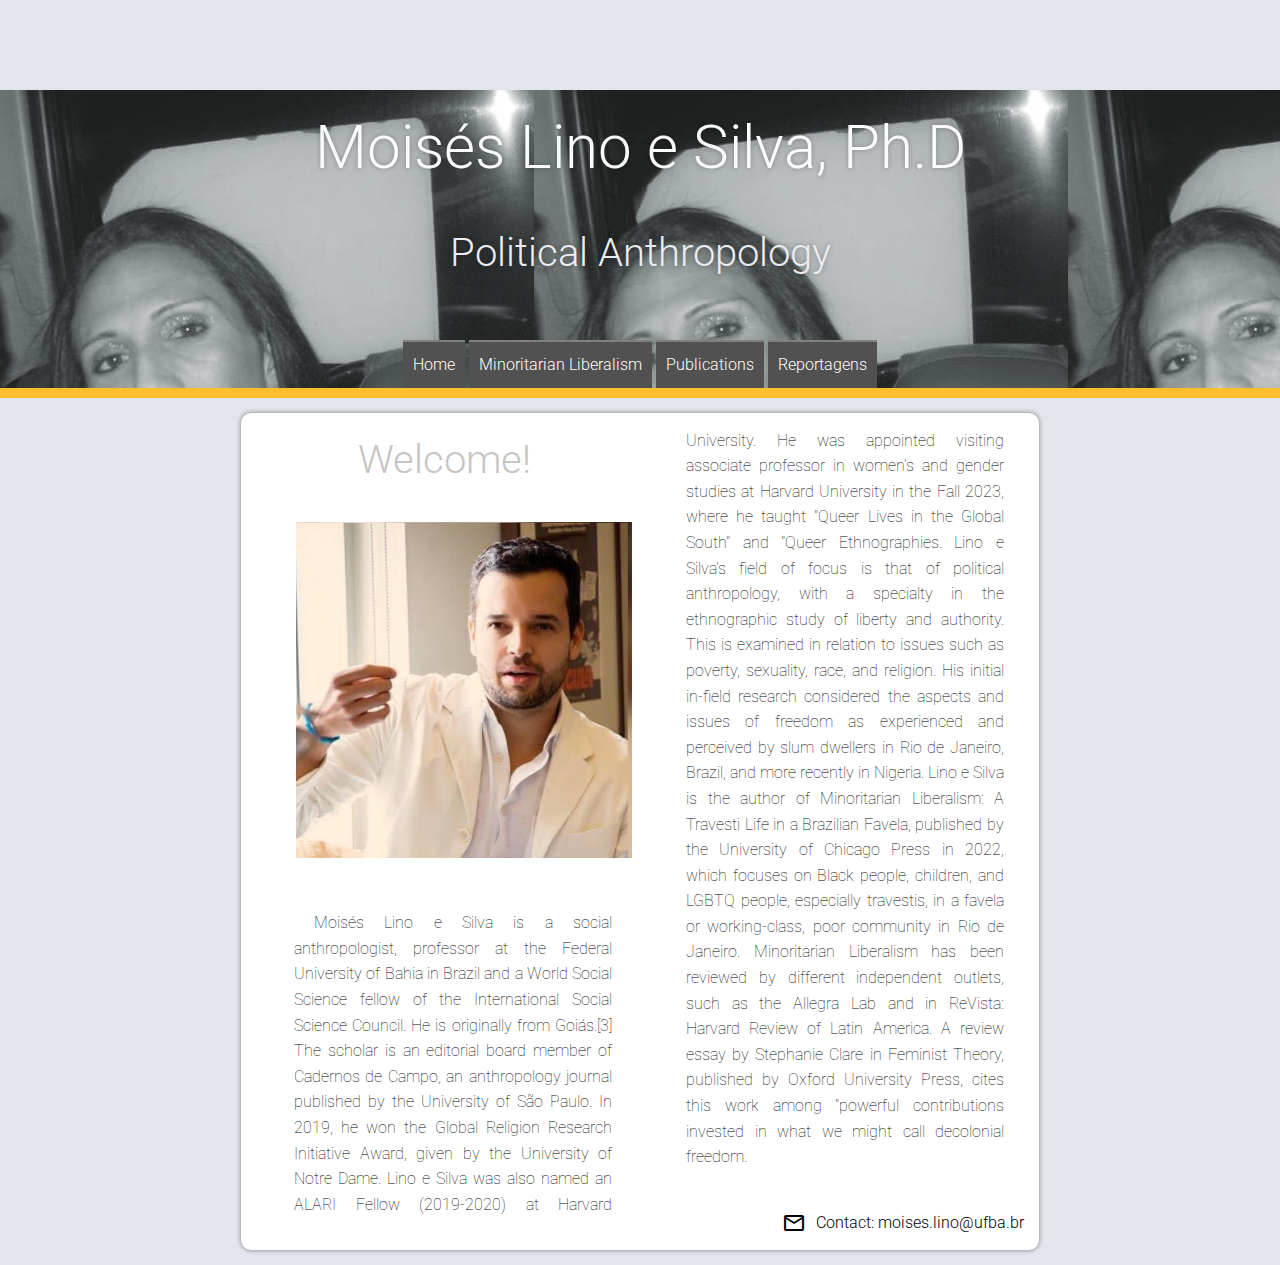
==== index.html @ eedd1a76 "ok" ====
<!DOCTYPE html>
<html lang="pt-br">
<head>
    <meta charset="UTF-8">
    <meta name="viewport" content="width=device-width, initial-scale=1.0">
    <title>Site Moisés</title>
 <link rel="stylesheet" href="https://fonts.googleapis.com/css2?family=Material+Symbols+Outlined:opsz,wght,FILL,GRAD@20..48,100..700,0..1,-50..200" />
 <link rel="stylesheet" href="estilos/style.css">
 <link rel="stylesheet" href="estilos/media-query.css">
</head>
<body id="pagina1" class="pagina" onresize="mudouTamanho()">
    <header>
        <h1>Moisés Lino e Silva, Ph.D</h1>
        <h2>Political Anthropology</h2>
        <span id="burguer" class="material-symbols-outlined" onclick="clickMenu()">
        menu
        </span>
        <menu id="itens">
            <ul>
                <li><a href="index.html">Home</a></li>
                <li><a href="book.html">Minoritarian Liberalism</a></li>
                <li><a href="publications.html">Publications</a></li>
                <li><a href="reportagens.html">Reportagens</a></li>
            </ul>
        </menu>
    </header>
    <div class="line"></div> 
    <main>
        <article>
            <h2 id="bemvindo">Welcome!</h2>
            <p id="foto"><img src="moises.jpeg" alt="Foto Moises"></p>
            <p id="paragrafo"> Moisés Lino e Silva is a social anthropologist, professor at the Federal University of Bahia in Brazil and a World Social Science fellow of the International Social Science Council. He is originally from Goiás.[3] The scholar is an editorial board member of Cadernos de Campo, an anthropology journal published by the University of São Paulo. In 2019, he won the Global Religion Research Initiative Award, given by the University of Notre Dame. Lino e Silva was also named an ALARI Fellow (2019-2020) at Harvard University. He was appointed visiting associate professor in women's and gender studies at Harvard University in the Fall 2023, where he taught "Queer Lives in the Global South" and "Queer Ethnographies. Lino e Silva's field of focus is that of political anthropology, with a specialty in the ethnographic study of liberty and authority. This is examined in relation to issues such as poverty, sexuality, race, and religion. His initial in-field research considered the aspects and issues of freedom as experienced and perceived by slum dwellers in Rio de Janeiro, Brazil, and more recently in Nigeria. Lino e Silva is the author of Minoritarian Liberalism: A Travesti Life in a Brazilian Favela, published by the University of Chicago Press in 2022, which focuses on Black people, children, and LGBTQ people, especially travestis, in a favela or working-class, poor community in Rio de Janeiro. 
            Minoritarian Liberalism has been reviewed by different independent outlets, such as the Allegra Lab and in ReVista: Harvard Review of Latin America. A review essay by Stephanie Clare in Feminist Theory, published by Oxford University Press, cites this work among "powerful contributions invested in what we might call decolonial freedom.</p>
            <div class="icon-and-text">
                <span class="material-symbols-outlined">email</span>
                <p class="link">Contact: moises.lino@ufba.br</p>
            </div>
        </article>
    </main>
    <script>

        function colunas() {
            if (window.innerWidth >= 768) {
                itens.style.display = 'block'
            } else {
                itens
            }
        }

        function mudouTamanho() {
            if (window.innerWidth >= 768) {
                itens.style.display = 'block'
            } else {
                itens.style.display = 'none'
            }
        }

        function clickMenu() {
            if (itens.style.display == 'block') {
                itens.style.display = 'none'
            } else {
                itens.style.display = 'block'
            }
        }
        

        // Adiciona um evento de clique a um elemento que leva à próxima página
        document.getElementById('botao_proxima_pagina').addEventListener('click', function() {
        // Adiciona a classe 'saindo' à página atual
        document.getElementById('pagina1').classList.add('saindo');

        // Remove a classe 'saindo' após a animação terminar
        setTimeout(function() {
        document.getElementById('pagina1').classList.remove('saindo');
        // Redireciona para a próxima página
        window.location.href = 'pagina2.html';
        }, 1000); // Tempo de duração da animação (em milissegundos)
        });
    </script>
</body>
</html>
---- estilos/style.css ----
@charset "UTF-8";

@import url('https://fonts.googleapis.com/css2?family=Josefin+Slab:ital,wght@0,100..700;1,100..700&family=Nanum+Gothic&family=Nanum+Myeongjo&family=Roboto:ital,wght@0,100;0,300;0,400;0,500;0,700;0,900;1,100;1,300;1,400;1,500;1,700;1,900&display=swap');
    
    * {
        font-family: "Roboto", sans-serif;
        font-weight: 300;
        font-style: normal;
        line-height: 1.6;
        margin: 0px;
        padding: 0px;
        text-align: center;
    }

    h1 {
        font-size: 60px;
    }

    h2 {
        font-size: 40px;
    }

    body, html {
        background-color: #e3e5ed;
    }
    
    
    
    #pagina1 header {
        background-image: url(../natacha.jpg);
    }
    
    #pagina2 header {
        background-image: url(../bookcapa.jpg);
    }

    #pagina3 header {
        background-image: url(../capapubli.png);
    }

    #pagina4 header {
        background-image: url(../caparocinha.png);
    }

    header > h1 {
        text-align: center;
        margin-top: 90px;
        text-shadow: 0px 0px 5px rgba(0, 0, 0, 0.281);
        color: #fafbfd;
    }

    header > h2 {
        margin-bottom: 40px;
        padding: 15px;
        text-align: center;
        text-shadow: 0px 0px 5px rgba(0, 0, 0, 0.281);
        color: #eaecf1;
    }
    
    header {
        background-color: gray;
    }
    
    header > h1 {
        padding: 10px;
        text-align: center;
    }
    
    span#burguer {
        background-color: rgb(39, 39, 39);
        color: white;
        display: block;
        text-align: center;
        padding: 10px;
        cursor: pointer;  /*tornar-se maozinha quando passa o mouse */
    }
    
    span#burguer:hover {
        background-color: white;
        color: black;
    }
    
    menu {
        display: none;
    }
    
    menu > ul {
        list-style-type: none;
    }
    
    menu > ul > li > a {
        display: block;
        padding: 10px;
        text-decoration: none;
        background-color: rgb(82, 81, 81);
        color: white;
        text-align: center;
        border-top: 2px solid gray;
    }
    
    menu > ul > li > a:hover {
        background-color: rgba(128, 128, 128, 0.671);
    }
    
    main {
        flex: 1; /* Ocupa todo o espaço disponível */
        background-color: white;
        padding: 15px;
        border-radius: 10px;
        box-shadow: 0px 0px 5px rgba(0, 0, 0, 0.466);
        margin: 15px auto; /* Centraliza o main */
    }

    #pagina3 main {
        background-color: white;
        padding: 15px;
        border-radius: 10px;
        box-shadow: 0px 0px 5px rgba(0, 0, 0, 0.466);
        margin: 15px auto; /* Centraliza o main */
        display: flex; /* Ativa o modelo flexbox */
        flex-direction: column; /* Exibe os elementos em uma única coluna */
        text-align: left;
    }
    
    #pagina3 article > p {
        text-align: justify; /* Mantém o texto justificado dentro do artigo */
        margin-bottom: 0; /* Espaçamento entre os parágrafos */
        line-height: 1.6; /* Espaçamento entre as linhas */
        text-indent: 0px; /* Adiciona um recuo uniforme à esquerda de cada parágrafo */
    }
    
    #pagina4 main {
        background-color: white;
        padding: 15px;
        border-radius: 10px;
        box-shadow: 0px 0px 5px rgba(0, 0, 0, 0.466);
        margin: 15px auto; /* Centraliza o main */
        display: flex; /* Ativa o modelo flexbox */
        flex-direction: column; /* Exibe os elementos em uma única coluna */
        text-align: left;
    }
    
    #pagina4 article > p {
        text-align: justify; /* Mantém o texto justificado dentro do artigo */
        margin-bottom: 0; /* Espaçamento entre os parágrafos */
        line-height: 1.6; /* Espaçamento entre as linhas */
        text-indent: 0px; /* Adiciona um recuo uniforme à esquerda de cada parágrafo */
    }
    
    
    article > h2 {
        padding-bottom: 10px;
    }
    
    article > p {
        text-align: justify;
        margin-bottom: 20px;
        text-indent: 20px;
        padding: 20px;
        font-weight: 100;
    }
    
    .icon-and-text {
        display: flex;
        justify-content: flex-end; /* Alinha os itens à direita */
        align-items: center; /* Alinha verticalmente os itens */
        width: 100%; /* Para garantir que a div ocupe toda a largura disponível */
    }

    #linklivro {
        text-decoration: none; /* Remove o sublinhado */
        color: black; 
    }
    
    .material-symbols-outlined {
        margin-right: 10px; /* Adiciona um espaço à direita do ícone */
    }
    
    .bold {
        font-weight: bold;
    }

    #titulo {
        font-weight: 300;
        color: rgb(58, 57, 57);
        font-weight: bold;
    }

    #tituloprincipal {
        color: rgb(0, 0, 0);
        font-size: 22px;
        font-weight: 100;
    }
    
    .line {
        width: 100%;
        height: 10px; /* Altura da linha */
        background-color: rgb(255, 189, 48);
    }

    #bemvindo {
        color: rgb(199, 196, 196);
    }

    #paragrafo {
        margin-left: 18px; /* Define uma margem menor à direita da imagem */
    }

    #foto {
        margin-bottom: 5px;
    }

    #linklivro:hover {
        color: rgb(255, 189, 48);
        font-weight: bold;
    }

    .link:hover {
        color: rgb(255, 189, 48);
        font-weight: bold;
    }

    .link > a:hover {
        color: rgb(255, 189, 48);
        font-weight: bold;
    } 

    .link > a {
        text-decoration: none; /* Remove o sublinhado */
        color: black;
    }

    .link {
        margin-bottom: 0;
    }

        /* Estilos para telas grandes (maiores ou iguais a 768px) */
    @media screen and (min-width: 768px) {
        span#burguer {
        display: none; /* Oculta o ícone do menu em telas grandes */
        }
    }
    
    /* Define a animação para a transição de entrada */
    @keyframes entrada {
    from {
      opacity: 0;
    }
    to {
      opacity: 1;
    }
  }
  
  /* Define a animação para a transição de saída */
    @keyframes saida {
    from {
      opacity: 1;
    }
    to {
      opacity: 0;
    }
  }
  
  /* Aplica a animação nas páginas */
  .pagina {
    animation: entrada 0.3s ease-in-out forwards;
  }
  
  .pagina.saindo {
    animation: saida 0.3s ease-in-out forwards;
  }
---- estilos/media-query.css ----
@charset "UTF-8";

@media screen and (min-width: 768px) {
    span#burguer {
        display: none;
    }

    menu {
        display: block;
    }

    menu > ul > li {
        display:inline-block;
    }

    

    main {
        column-count: 2;
        width: 768px;  /* para o texto no corpo do site não ficar comprido */
        }
    }

    img {
        max-width: 100%; /* Garante que a imagem não ultrapasse o tamanho do container */
    }

    nav a {
        transition: 0.5s;
    }
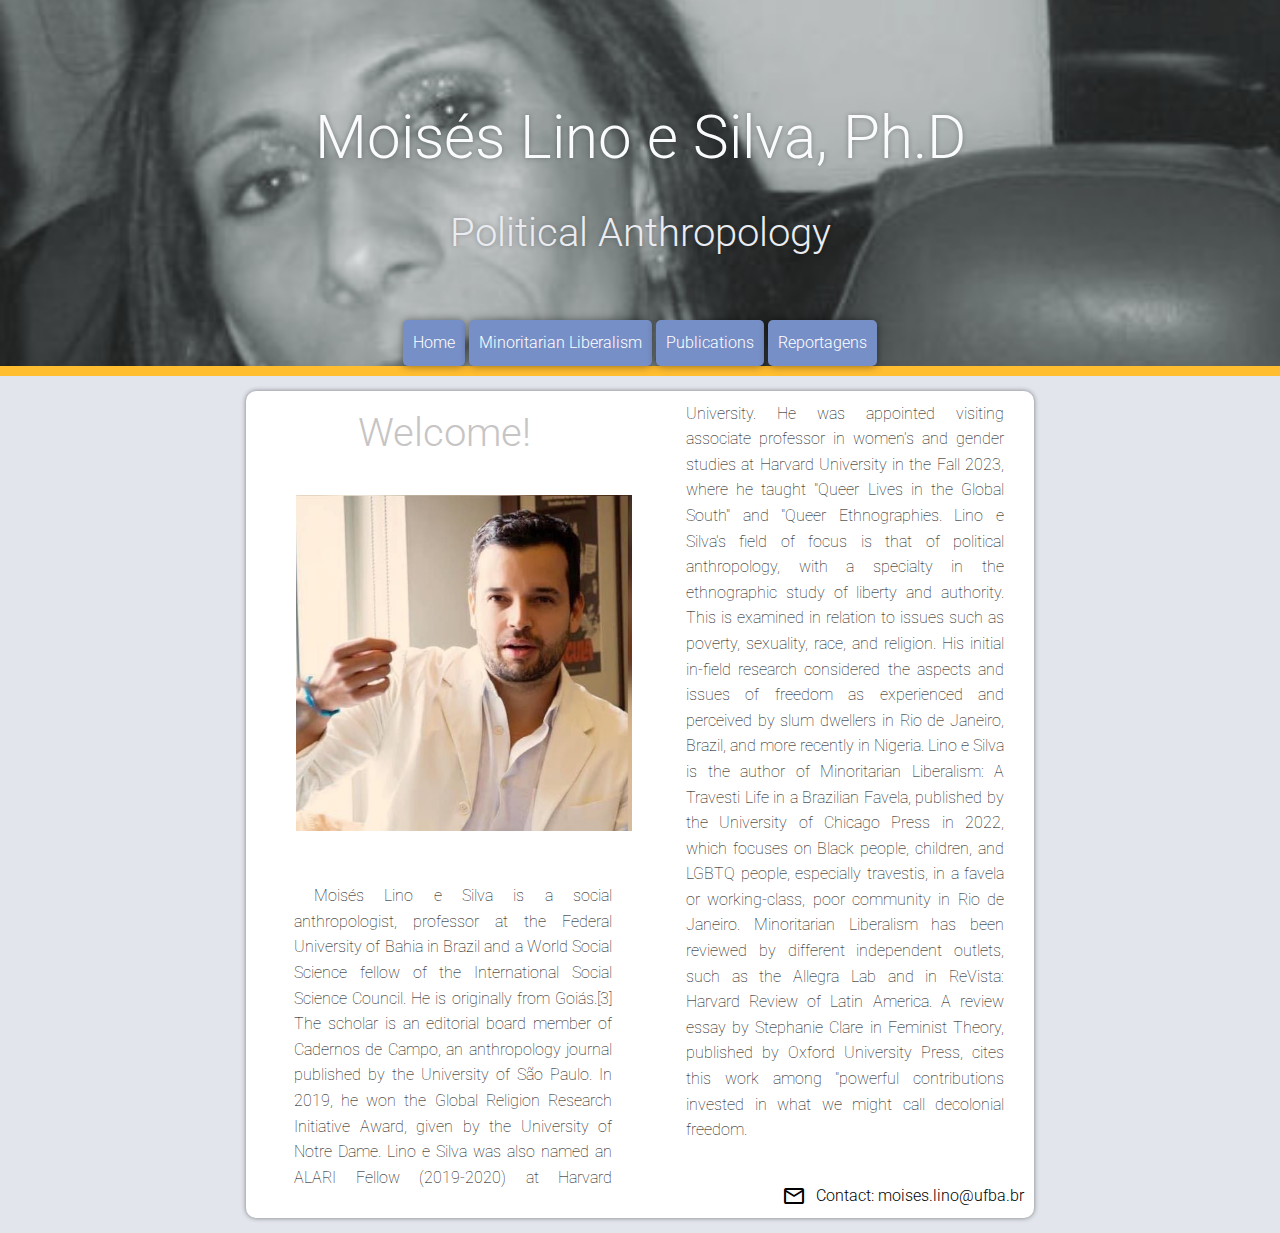
==== commit 2be82895: "ok" ====
--- a/index.html
+++ b/index.html
@@ -4,7 +4,7 @@
     <meta charset="UTF-8">
     <meta name="viewport" content="width=device-width, initial-scale=1.0">
     <title>Site Moisés</title>
- <link rel="stylesheet" href="https://fonts.googleapis.com/css2?family=Material+Symbols+Outlined:opsz,wght,FILL,GRAD@20..48,100..700,0..1,-50..200" />
+ <link rel="stylesheet" href="https://fonts.googleapis.com/css2?family=Material+Symbols+Outlined:opsz,wght,FILL,GRAD@20..48,100..700,0..1,-50..200">
  <link rel="stylesheet" href="estilos/style.css">
  <link rel="stylesheet" href="estilos/media-query.css">
 </head>
--- a/estilos/style.css
+++ b/estilos/style.css
@@ -24,7 +24,18 @@
         background-color: #e3e5ed;
     }
     
-    
+    header {
+        position: relative;
+        background-repeat: no-repeat;
+        background-size: cover;
+        background-position: center;
+        height: auto; /* Alterado para altura automática */
+        min-height: 300px; /* Altura mínima do cabeçalho */
+        display: flex;
+        flex-direction: column;
+        justify-content: center; /* Alinha os itens verticalmente */
+        text-align: center; /* Alinha o texto horizontalmente */
+    }
     
     #pagina1 header {
         background-image: url(../natacha.jpg);
@@ -57,55 +68,58 @@
         color: #eaecf1;
     }
     
-    header {
-        background-color: gray;
-    }
-    
-    header > h1 {
-        padding: 10px;
-        text-align: center;
-    }
-    
     span#burguer {
-        background-color: rgb(39, 39, 39);
+        background-color: #a1abde;
         color: white;
         display: block;
         text-align: center;
         padding: 10px;
-        cursor: pointer;  /*tornar-se maozinha quando passa o mouse */
+        cursor: pointer; /*tornar-se maozinha quando passa o mouse */
+        width: 100%;
+        border-radius: 5px;
+        
     }
     
     span#burguer:hover {
-        background-color: white;
-        color: black;
+        background-color: #778fc7;
+        color: rgb(255, 189, 48);
     }
     
     menu {
         display: none;
+        justify-content: center;
+        margin-top: auto; /* Faz com que o menu fique no final do cabeçalho */
+        width: 100%;
     }
     
     menu > ul {
         list-style-type: none;
+        margin: 0;
+        padding: 0;
     }
     
     menu > ul > li > a {
         display: block;
         padding: 10px;
         text-decoration: none;
-        background-color: rgb(82, 81, 81);
+        background-color: #778fc7;
         color: white;
         text-align: center;
-        border-top: 2px solid gray;
-    }
+        box-shadow: 0px 0px 8px rgba(0, 0, 0, 0.466);
+        border-radius: 5px;
+        transition: 0.5s;
+        }
     
     menu > ul > li > a:hover {
-        background-color: rgba(128, 128, 128, 0.671);
+        background-color: #778fc788;
     }
     
     main {
-        flex: 1; /* Ocupa todo o espaço disponível */
+        width: 90vw;
         background-color: white;
-        padding: 15px;
+        margin: auto;
+        margin-top: 10px;
+        padding: 10px;
         border-radius: 10px;
         box-shadow: 0px 0px 5px rgba(0, 0, 0, 0.466);
         margin: 15px auto; /* Centraliza o main */
@@ -271,7 +285,6 @@
   }
 
   
-  
 
   
     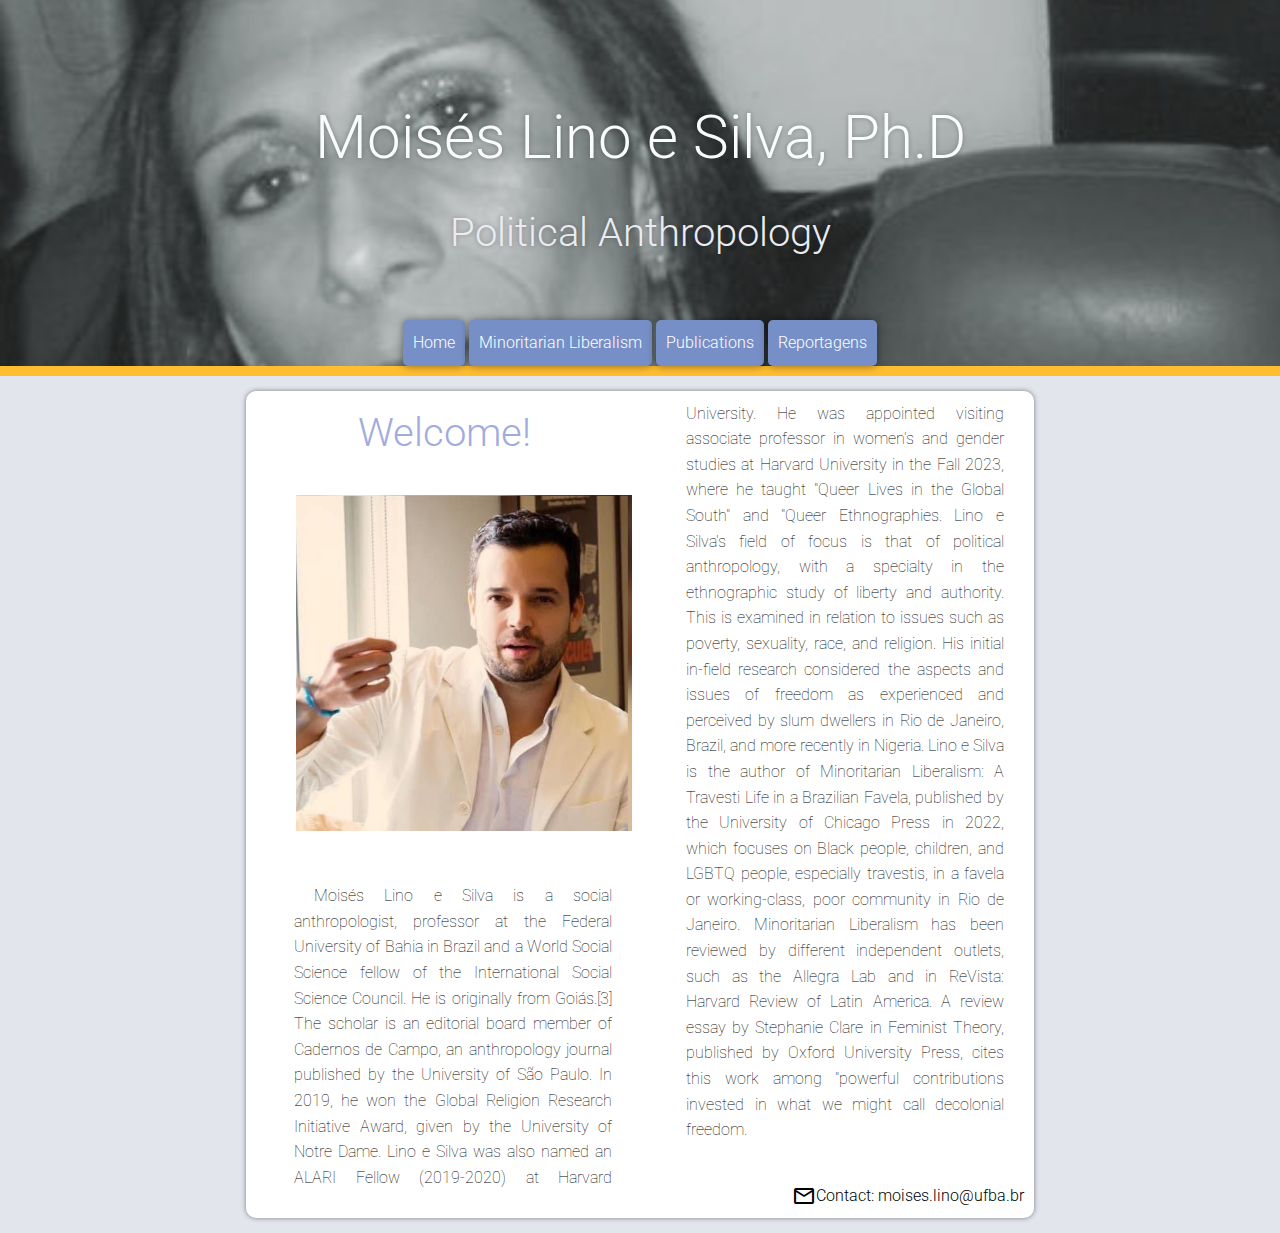
==== commit 9872a2a3: "ok" ====
--- a/index.html
+++ b/index.html
@@ -13,7 +13,7 @@
         <h1>Moisés Lino e Silva, Ph.D</h1>
         <h2>Political Anthropology</h2>
         <span id="burguer" class="material-symbols-outlined" onclick="clickMenu()">
-        menu
+            menu
         </span>
         <menu id="itens">
             <ul>
@@ -27,7 +27,7 @@
     <div class="line"></div> 
     <main>
         <article>
-            <h2 id="bemvindo">Welcome!</h2>
+            <h2 id="ibemvindo">Welcome!</h2>
             <p id="foto"><img src="moises.jpeg" alt="Foto Moises"></p>
             <p id="paragrafo"> Moisés Lino e Silva is a social anthropologist, professor at the Federal University of Bahia in Brazil and a World Social Science fellow of the International Social Science Council. He is originally from Goiás.[3] The scholar is an editorial board member of Cadernos de Campo, an anthropology journal published by the University of São Paulo. In 2019, he won the Global Religion Research Initiative Award, given by the University of Notre Dame. Lino e Silva was also named an ALARI Fellow (2019-2020) at Harvard University. He was appointed visiting associate professor in women's and gender studies at Harvard University in the Fall 2023, where he taught "Queer Lives in the Global South" and "Queer Ethnographies. Lino e Silva's field of focus is that of political anthropology, with a specialty in the ethnographic study of liberty and authority. This is examined in relation to issues such as poverty, sexuality, race, and religion. His initial in-field research considered the aspects and issues of freedom as experienced and perceived by slum dwellers in Rio de Janeiro, Brazil, and more recently in Nigeria. Lino e Silva is the author of Minoritarian Liberalism: A Travesti Life in a Brazilian Favela, published by the University of Chicago Press in 2022, which focuses on Black people, children, and LGBTQ people, especially travestis, in a favela or working-class, poor community in Rio de Janeiro. 
             Minoritarian Liberalism has been reviewed by different independent outlets, such as the Allegra Lab and in ReVista: Harvard Review of Latin America. A review essay by Stephanie Clare in Feminist Theory, published by Oxford University Press, cites this work among "powerful contributions invested in what we might call decolonial freedom.</p>
--- a/estilos/style.css
+++ b/estilos/style.css
@@ -77,9 +77,8 @@
         cursor: pointer; /*tornar-se maozinha quando passa o mouse */
         width: 100%;
         border-radius: 5px;
-        
-    }
-    
+        }
+
     span#burguer:hover {
         background-color: #778fc7;
         color: rgb(255, 189, 48);
@@ -186,9 +185,6 @@
         color: black; 
     }
     
-    .material-symbols-outlined {
-        margin-right: 10px; /* Adiciona um espaço à direita do ícone */
-    }
     
     .bold {
         font-weight: bold;
@@ -213,7 +209,12 @@
     }
 
     #bemvindo {
-        color: rgb(199, 196, 196);
+        color: rgb(253, 248, 248);
+        text-shadow: 0px 0px 7px rgba(0, 0, 0, 0.473);
+    }
+
+    #ibemvindo {
+        color: #a1abde;
     }
 
     #paragrafo {
@@ -248,17 +249,10 @@
         margin-bottom: 0;
     }
 
-        /* Estilos para telas grandes (maiores ou iguais a 768px) */
-    @media screen and (min-width: 768px) {
-        span#burguer {
-        display: none; /* Oculta o ícone do menu em telas grandes */
-        }
-    }
-    
     /* Define a animação para a transição de entrada */
     @keyframes entrada {
     from {
-      opacity: 0;
+      opacity: 0.4;
     }
     to {
       opacity: 1;
@@ -271,7 +265,7 @@
       opacity: 1;
     }
     to {
-      opacity: 0;
+      opacity: 0.4;
     }
   }
   
@@ -286,5 +280,6 @@
 
   
 
+
   
     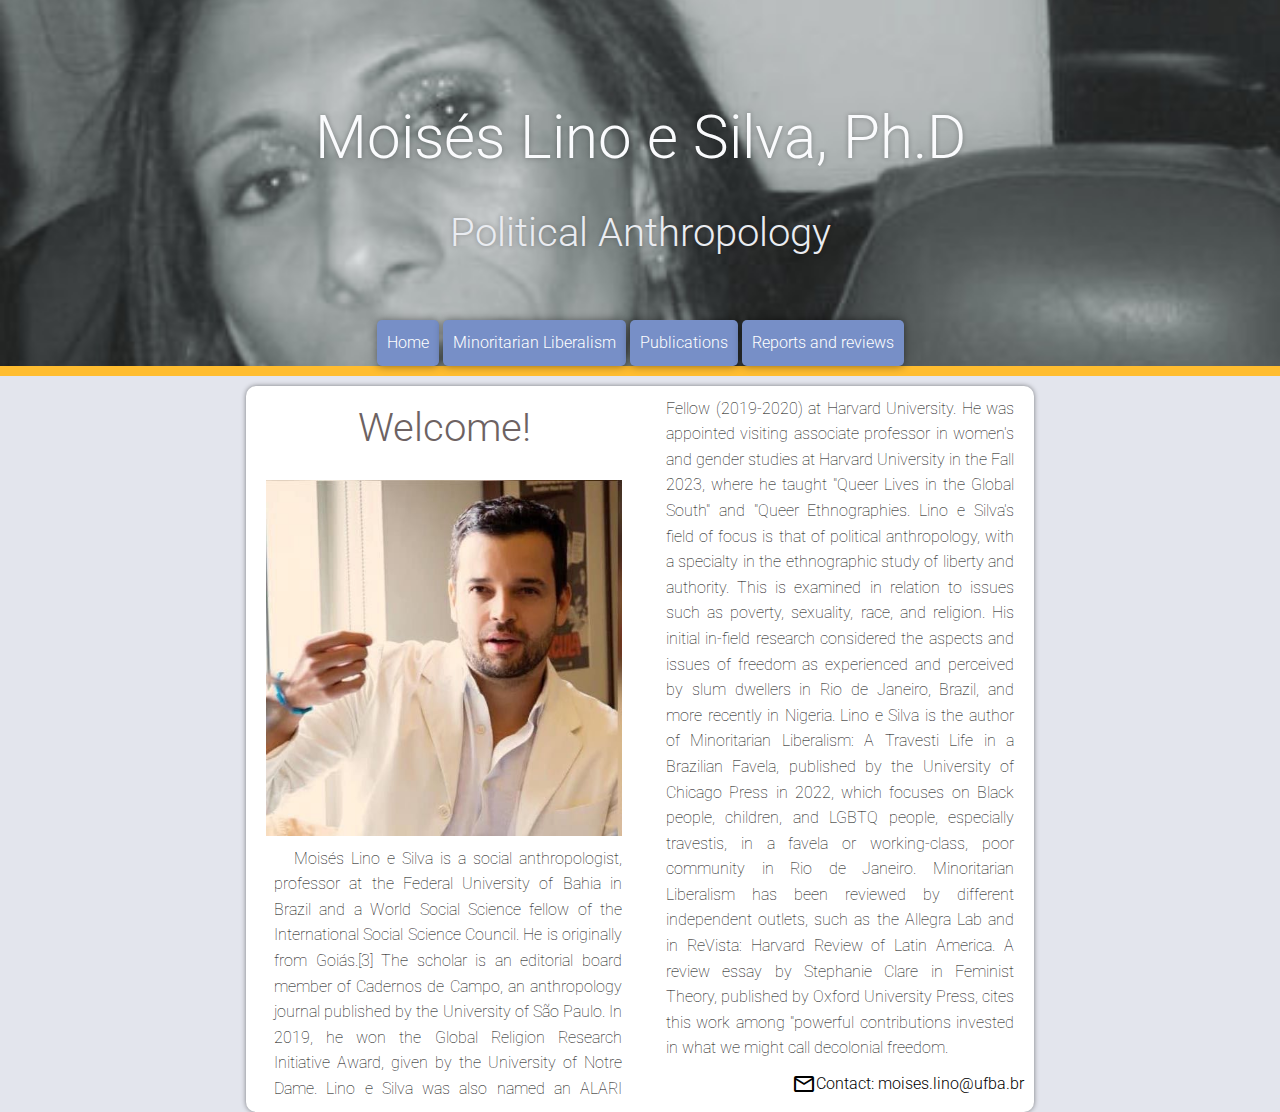
==== commit ff2e64ea: "ok" ====
--- a/index.html
+++ b/index.html
@@ -20,7 +20,7 @@
                 <li><a href="index.html">Home</a></li>
                 <li><a href="book.html">Minoritarian Liberalism</a></li>
                 <li><a href="publications.html">Publications</a></li>
-                <li><a href="reportagens.html">Reportagens</a></li>
+                <li><a href="reportagens.html">Reports and reviews</a></li>
             </ul>
         </menu>
     </header>
--- a/estilos/style.css
+++ b/estilos/style.css
@@ -9,7 +9,6 @@
         line-height: 1.6;
         margin: 0px;
         padding: 0px;
-        text-align: center;
     }
 
     h1 {
@@ -75,7 +74,6 @@
         text-align: center;
         padding: 10px;
         cursor: pointer; /*tornar-se maozinha quando passa o mouse */
-        width: 100%;
         border-radius: 5px;
         }
 
@@ -116,20 +114,19 @@
     main {
         width: 90vw;
         background-color: white;
-        margin: auto;
+        margin: 0 auto;
         margin-top: 10px;
         padding: 10px;
         border-radius: 10px;
         box-shadow: 0px 0px 5px rgba(0, 0, 0, 0.466);
-        margin: 15px auto; /* Centraliza o main */
-    }
+        }
 
     #pagina3 main {
         background-color: white;
-        padding: 15px;
+        padding: 10px;
         border-radius: 10px;
         box-shadow: 0px 0px 5px rgba(0, 0, 0, 0.466);
-        margin: 15px auto; /* Centraliza o main */
+        margin: 10px auto; /* Centraliza o main */
         display: flex; /* Ativa o modelo flexbox */
         flex-direction: column; /* Exibe os elementos em uma única coluna */
         text-align: left;
@@ -144,10 +141,10 @@
     
     #pagina4 main {
         background-color: white;
-        padding: 15px;
+        padding: 10px;
         border-radius: 10px;
         box-shadow: 0px 0px 5px rgba(0, 0, 0, 0.466);
-        margin: 15px auto; /* Centraliza o main */
+        margin: 10px auto; /* Centraliza o main */
         display: flex; /* Ativa o modelo flexbox */
         flex-direction: column; /* Exibe os elementos em uma única coluna */
         text-align: left;
@@ -167,9 +164,8 @@
     
     article > p {
         text-align: justify;
-        margin-bottom: 20px;
+        margin: 10px;
         text-indent: 20px;
-        padding: 20px;
         font-weight: 100;
     }
     
@@ -214,7 +210,8 @@
     }
 
     #ibemvindo {
-        color: #a1abde;
+        color: rgb(109, 98, 98);
+        text-align: center;
     }
 
     #paragrafo {
@@ -222,8 +219,14 @@
     }
 
     #foto {
-        margin-bottom: 5px;
-    }
+        display: flex;
+        justify-content: center;
+        max-width: 100%; /* Garante que a imagem não ultrapasse a largura da coluna */
+        max-height: 100%; /* Garante que a imagem não ultrapasse a altura da coluna */
+        margin-top: 10px; /* Reduz a margem superior da imagem */
+        margin-bottom: 10px;
+    }
+
 
     #linklivro:hover {
         color: rgb(255, 189, 48);
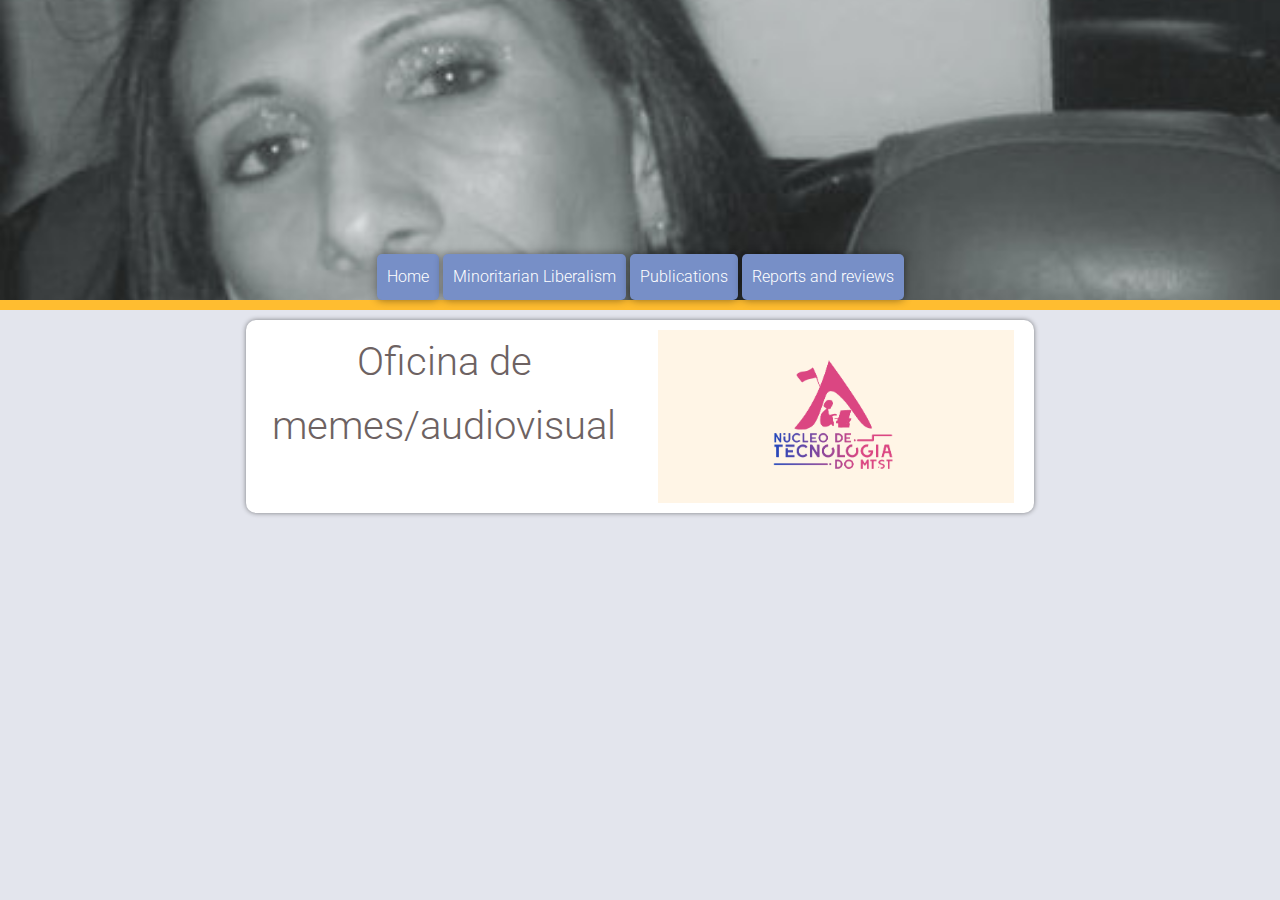
==== commit a866b80c: "ok" ====
--- a/index.html
+++ b/index.html
@@ -10,11 +10,6 @@
 </head>
 <body id="pagina1" class="pagina" onresize="mudouTamanho()">
     <header>
-        <h1>Moisés Lino e Silva, Ph.D</h1>
-        <h2>Political Anthropology</h2>
-        <span id="burguer" class="material-symbols-outlined" onclick="clickMenu()">
-            menu
-        </span>
         <menu id="itens">
             <ul>
                 <li><a href="index.html">Home</a></li>
@@ -22,19 +17,16 @@
                 <li><a href="publications.html">Publications</a></li>
                 <li><a href="reportagens.html">Reports and reviews</a></li>
             </ul>
+            <span id="burguer" class="material-symbols-outlined" onclick="clickMenu()">
+                menu
+            </span>
         </menu>
     </header>
     <div class="line"></div> 
     <main>
         <article>
-            <h2 id="ibemvindo">Welcome!</h2>
-            <p id="foto"><img src="moises.jpeg" alt="Foto Moises"></p>
-            <p id="paragrafo"> Moisés Lino e Silva is a social anthropologist, professor at the Federal University of Bahia in Brazil and a World Social Science fellow of the International Social Science Council. He is originally from Goiás.[3] The scholar is an editorial board member of Cadernos de Campo, an anthropology journal published by the University of São Paulo. In 2019, he won the Global Religion Research Initiative Award, given by the University of Notre Dame. Lino e Silva was also named an ALARI Fellow (2019-2020) at Harvard University. He was appointed visiting associate professor in women's and gender studies at Harvard University in the Fall 2023, where he taught "Queer Lives in the Global South" and "Queer Ethnographies. Lino e Silva's field of focus is that of political anthropology, with a specialty in the ethnographic study of liberty and authority. This is examined in relation to issues such as poverty, sexuality, race, and religion. His initial in-field research considered the aspects and issues of freedom as experienced and perceived by slum dwellers in Rio de Janeiro, Brazil, and more recently in Nigeria. Lino e Silva is the author of Minoritarian Liberalism: A Travesti Life in a Brazilian Favela, published by the University of Chicago Press in 2022, which focuses on Black people, children, and LGBTQ people, especially travestis, in a favela or working-class, poor community in Rio de Janeiro. 
-            Minoritarian Liberalism has been reviewed by different independent outlets, such as the Allegra Lab and in ReVista: Harvard Review of Latin America. A review essay by Stephanie Clare in Feminist Theory, published by Oxford University Press, cites this work among "powerful contributions invested in what we might call decolonial freedom.</p>
-            <div class="icon-and-text">
-                <span class="material-symbols-outlined">email</span>
-                <p class="link">Contact: moises.lino@ufba.br</p>
-            </div>
+            <h2 id="ibemvindo">Oficina de memes/audiovisual</h2>
+            <p id="foto"><img src="logomtst.png" alt="Foto site"></p>
         </article>
     </main>
     <script>
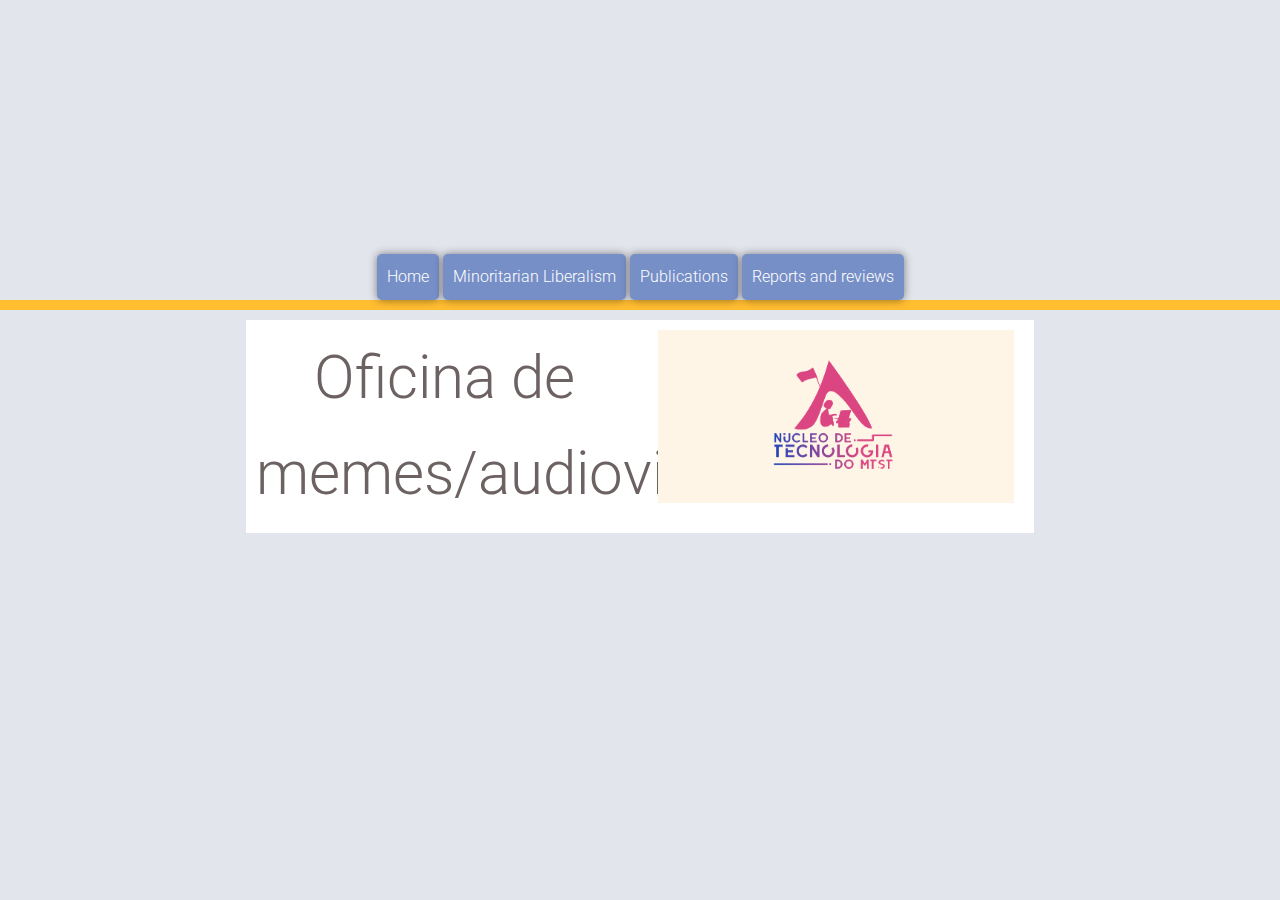
==== commit 0ddee4fe: "ok" ====
--- a/index.html
+++ b/index.html
@@ -25,7 +25,7 @@
     <div class="line"></div> 
     <main>
         <article>
-            <h2 id="ibemvindo">Oficina de memes/audiovisual</h2>
+            <h1 id="ibemvindo">Oficina de memes/audiovisual</h1>
             <p id="foto"><img src="logomtst.png" alt="Foto site"></p>
         </article>
     </main>
--- a/estilos/style.css
+++ b/estilos/style.css
@@ -36,9 +36,6 @@
         text-align: center; /* Alinha o texto horizontalmente */
     }
     
-    #pagina1 header {
-        background-image: url(../natacha.jpg);
-    }
     
     #pagina2 header {
         background-image: url(../bookcapa.jpg);
@@ -117,8 +114,6 @@
         margin: 0 auto;
         margin-top: 10px;
         padding: 10px;
-        border-radius: 10px;
-        box-shadow: 0px 0px 5px rgba(0, 0, 0, 0.466);
         }
 
     #pagina3 main {
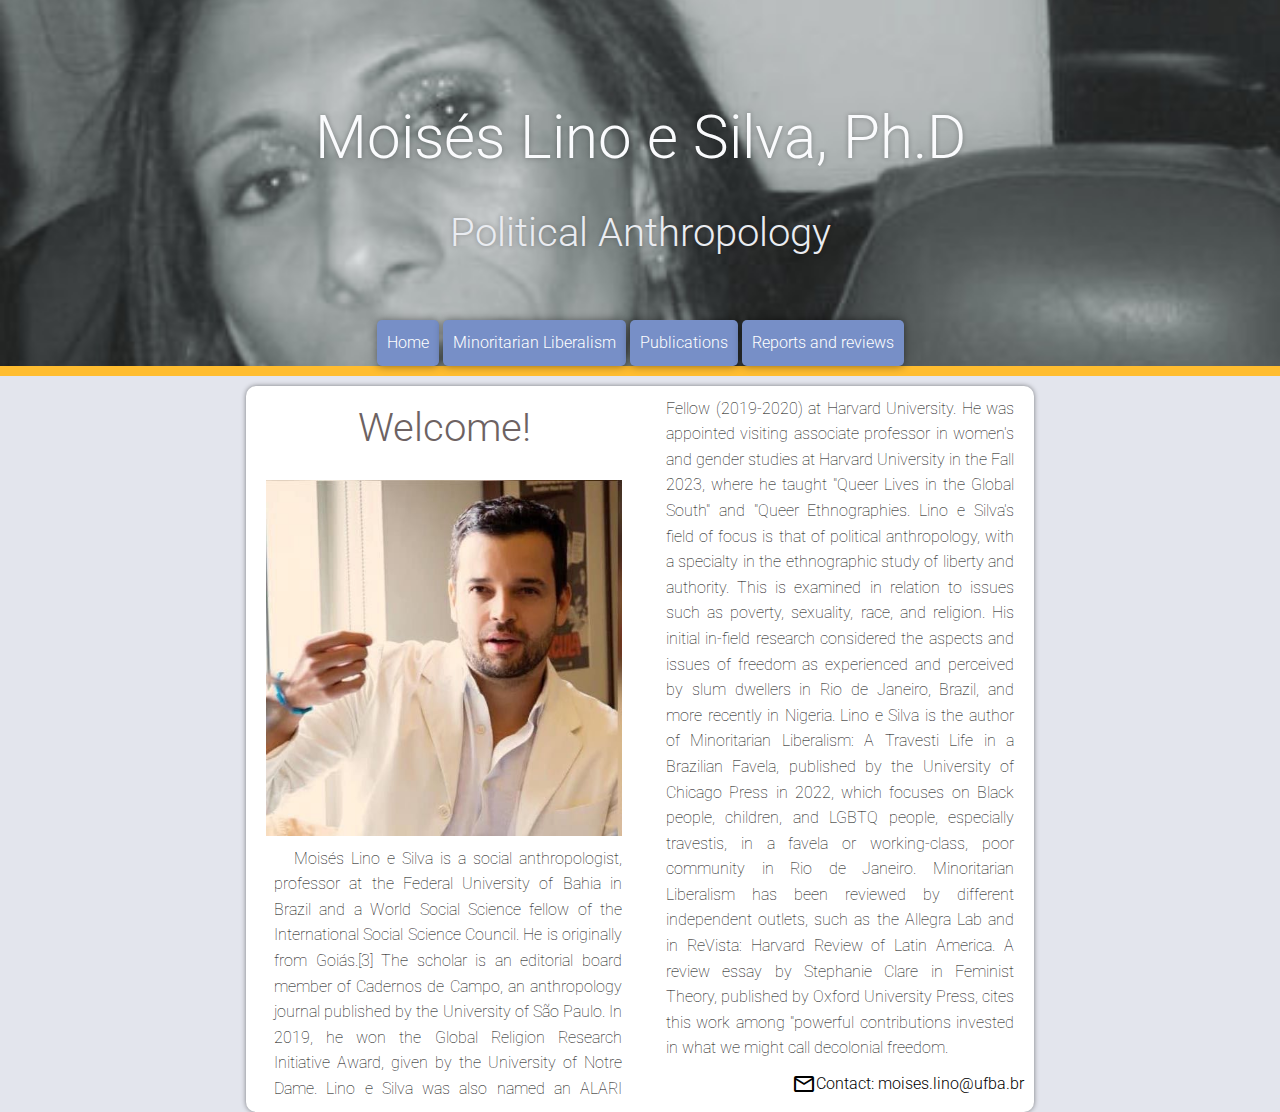
==== commit 3c931ae3: "Revert "ok"" ====
--- a/index.html
+++ b/index.html
@@ -10,6 +10,11 @@
 </head>
 <body id="pagina1" class="pagina" onresize="mudouTamanho()">
     <header>
+        <h1>Moisés Lino e Silva, Ph.D</h1>
+        <h2>Political Anthropology</h2>
+        <span id="burguer" class="material-symbols-outlined" onclick="clickMenu()">
+            menu
+        </span>
         <menu id="itens">
             <ul>
                 <li><a href="index.html">Home</a></li>
@@ -17,16 +22,19 @@
                 <li><a href="publications.html">Publications</a></li>
                 <li><a href="reportagens.html">Reports and reviews</a></li>
             </ul>
-            <span id="burguer" class="material-symbols-outlined" onclick="clickMenu()">
-                menu
-            </span>
         </menu>
     </header>
     <div class="line"></div> 
     <main>
         <article>
-            <h1 id="ibemvindo">Oficina de memes/audiovisual</h1>
-            <p id="foto"><img src="logomtst.png" alt="Foto site"></p>
+            <h2 id="ibemvindo">Welcome!</h2>
+            <p id="foto"><img src="moises.jpeg" alt="Foto Moises"></p>
+            <p id="paragrafo"> Moisés Lino e Silva is a social anthropologist, professor at the Federal University of Bahia in Brazil and a World Social Science fellow of the International Social Science Council. He is originally from Goiás.[3] The scholar is an editorial board member of Cadernos de Campo, an anthropology journal published by the University of São Paulo. In 2019, he won the Global Religion Research Initiative Award, given by the University of Notre Dame. Lino e Silva was also named an ALARI Fellow (2019-2020) at Harvard University. He was appointed visiting associate professor in women's and gender studies at Harvard University in the Fall 2023, where he taught "Queer Lives in the Global South" and "Queer Ethnographies. Lino e Silva's field of focus is that of political anthropology, with a specialty in the ethnographic study of liberty and authority. This is examined in relation to issues such as poverty, sexuality, race, and religion. His initial in-field research considered the aspects and issues of freedom as experienced and perceived by slum dwellers in Rio de Janeiro, Brazil, and more recently in Nigeria. Lino e Silva is the author of Minoritarian Liberalism: A Travesti Life in a Brazilian Favela, published by the University of Chicago Press in 2022, which focuses on Black people, children, and LGBTQ people, especially travestis, in a favela or working-class, poor community in Rio de Janeiro. 
+            Minoritarian Liberalism has been reviewed by different independent outlets, such as the Allegra Lab and in ReVista: Harvard Review of Latin America. A review essay by Stephanie Clare in Feminist Theory, published by Oxford University Press, cites this work among "powerful contributions invested in what we might call decolonial freedom.</p>
+            <div class="icon-and-text">
+                <span class="material-symbols-outlined">email</span>
+                <p class="link">Contact: moises.lino@ufba.br</p>
+            </div>
         </article>
     </main>
     <script>
--- a/estilos/style.css
+++ b/estilos/style.css
@@ -36,6 +36,9 @@
         text-align: center; /* Alinha o texto horizontalmente */
     }
     
+    #pagina1 header {
+        background-image: url(../natacha.jpg);
+    }
     
     #pagina2 header {
         background-image: url(../bookcapa.jpg);
@@ -114,6 +117,8 @@
         margin: 0 auto;
         margin-top: 10px;
         padding: 10px;
+        border-radius: 10px;
+        box-shadow: 0px 0px 5px rgba(0, 0, 0, 0.466);
         }
 
     #pagina3 main {
